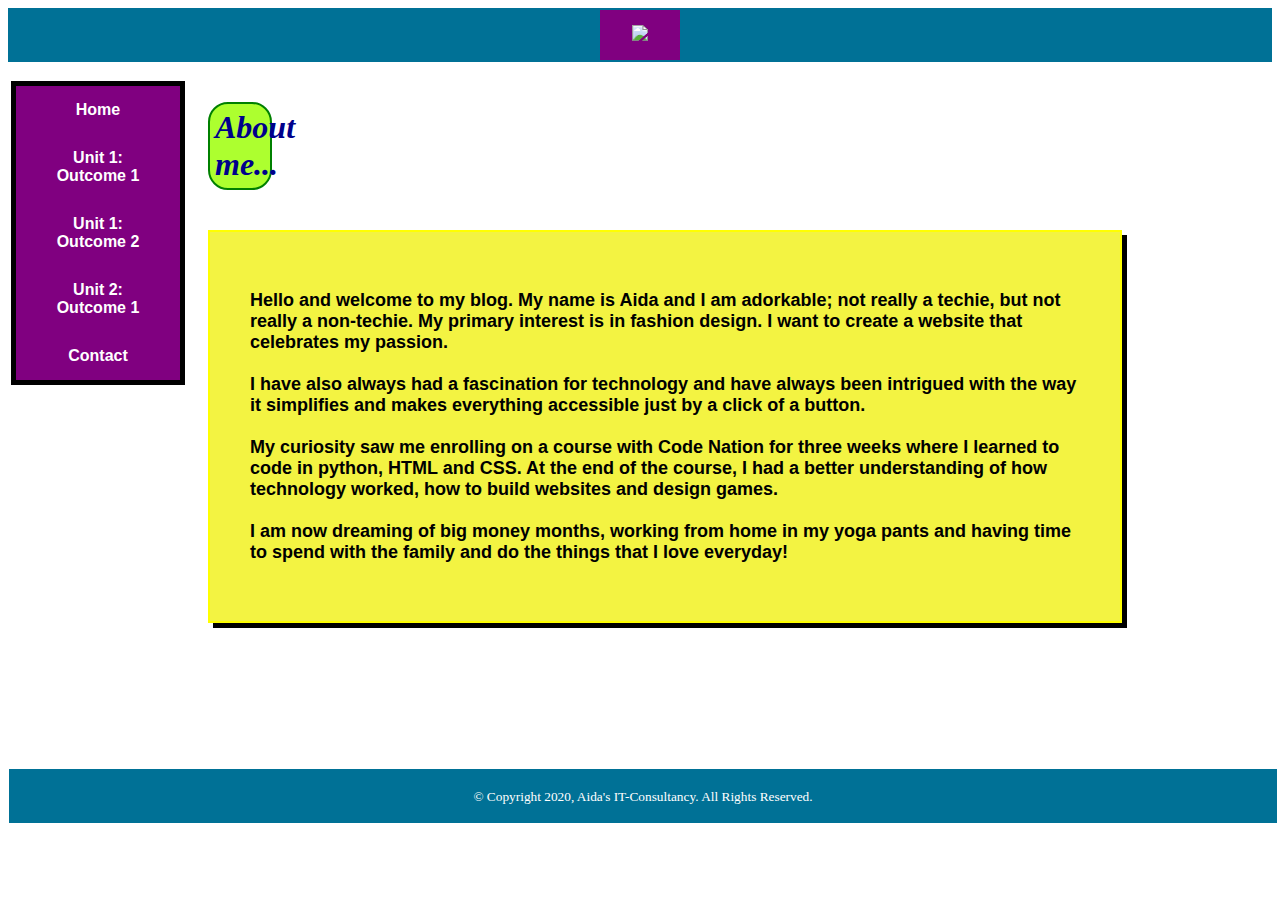
==== index.html @ 6c3e699d "Add files via upload" ====
<!DOCTYPE html>
<html lang="en">
<head>
<title>Aida's IT-Consultancy Blog</title>
<meta charset="UTF-8">
<link rel="stylesheet" type="text/css" href="main.css">
<meta name="viewport" content="width=device-width, initial-scale=1"> 
</head>
<body>
<div class="container">
<div class = "logo"><a href ="#"><img src="img/5.png"></a></div>

<nav>
<ul>
    <li><a href="index.html"> <b>Home</b></a></li>
    <li><a href="unit1o1.html"> <b>Unit 1: Outcome 1</b></a></li> 
    <li><a href="unit1o2.html"> <b>Unit 1: Outcome 2</a></b></li>
    <li><a href="unit2.html"> <b>Unit 2: Outcome 1</a></b></li>
    <li><a href="contactme.html"> <b>Contact</b></a></li>
</ul>
</nav>


<h1 id="example">About me...</h1>
<section>
<span class="htmlHigh">
    <div class="tooltip">
    <span class="tooltiptext">
    <span style="color: rgb(175, 14, 175);">
    <span style="color:black!important;"><strong>
  

<p> 
    Hello and welcome to my blog. My name is Aida and I am adorkable; not really a techie, but not really a non-techie. My primary interest is in fashion design. I want to create a website that celebrates my passion. 
<br>
<br>
    I have also always had a fascination for technology and have always been intrigued with the way it simplifies and makes everything accessible just by a click of a button. 
<br>
<br>  
    My curiosity saw me enrolling on a course with Code Nation for three weeks where I  learned to code in python, HTML and CSS. At the end of the course, I had a better understanding of how technology worked, how to build websites and design games.

<br>
<br>
    I am now dreaming of big money months, working from home in my yoga pants and having time to spend with the family and do the things that I love everyday!
</p></strong>
</span>
</div>
</section>

<footer style="width: 100%; height: auto; border: 1px solid;">
        <p><small>&copy; Copyright 2020, Aida's IT-Consultancy. All Rights Reserved.</small></p>
</footer>
</body>
</html>
---- main.css ----
div.container {
    width: 100%;
    border: none;
    margin: auto;
}

footer {
    padding: 2px;
    color: white;
    background-color: #007196;
    clear: left;
    text-align: center;
}

.logo {
    padding: 2px;
    color: white;
    background-color: #007196;
    clear: right;
    text-align: center;
}

nav {
    float: left;
    max-width: 350px;
    height: 700px;
    background: white;
    padding: 3px;
    border: white;
    overflow: auto;
    
}

nav a{
    width: 100px;
    display: block;
    padding: 20px 15px;
    text-decoration: none;
    font-family: Arial, Helvetica, sans-serif;
    color: black;
    text-align: center;
}

nav a:hover {
    background: #960069;
    transition: 0.5s;
    text-transform: uppercase;
}

nav ul {
    list-style-type: none;
    padding: 0;
    border: 5px solid black;
    background-color: turquoise;
}

nav ul a {
    display: block;
    text-decoration: none;
    border-bottom: 5px solid rgb(0, 0, 0);
}

section {
    margin-top: 40px;
    margin-bottom: 9px;
    margin-left: 200px;
    margin-right: 150px;
    border: 2px solid yellow;
    font-family: Arial, Helvetica, sans-serif;
    font-size: 18px;
    padding: 40px;
    background-color: rgb(243, 243, 66);
    box-shadow: 5px 5px;
}

.tooltip { /* Container for our tooltip */
    position: relative; 
    display: inline-block;
}

h1 {
    background-color: greenyellow;
    font-style: oblique;
    font-size: xx-large;
    color: darkblue;
    border: solid 2px green;
    padding: 5px;
    border-radius: 20px;
    margin-left: 200px;
    margin-top: 40px;
    margin-right: 1000px;
}

.center {
    margin-top: 15px;
    margin-bottom: 10px;
    margin-left: 200px;
    margin-right: 150px;
	padding: 15px;
	border: 2px solid black;
    width: 75%;
    font-family: Arial, Helvetica, sans-serif;
    font-size: 18px;
    padding: 50px;
    background-color: rgb(115, 243, 56);
    box-shadow: 5px 5px;
}

img {
    align-content: center;
 }

h2 {
    background-color: rgb(255, 224, 47);
    font-style: normal;
    font-size: xx-large;
    color: darkblue;
    margin-left: 200px;
    border: solid 2px green;
    padding: 5px;
    border-radius: 20px;
    margin-top: 60px;
    margin-right: 40px;
}

h3, h4 {
    font-size: x-large;
    color: darkblue;
    margin-top: 10px;
}

a {
    color: rgb(42, 12, 209);
}

h5 {
    background-color: yellow;
    font-style: normal;
    font-size: x-large;
    color: solid black;
    border: solid black;
    padding: 5px;
    border-radius: 20px;
    margin-right: 200px;
    margin: center;
}

input[type=text] {
    width: 80%;
    padding: 15px 22px;
    margin: 10px 5px;
    box-sizing: border-box; 
}

textarea {
    width: 80%;
    height: 200px;
    padding: 15px 22px;
    box-sizing: border-box;
    border: 4px solid #ccc;
    border-radius: 5px;
    background-color: gray;
    resize: none;  
}

a:link, a:visited {
    background-color: purple;
    border: none;
    color: #FFFFFF;
    padding: 15px 32px;
    text-align: center;
    -webkit-transition-duration: 0.4s;
    transition-duration: 0.4s;
    text-decoration: none;
    font-size: 16px;
    cursor: pointer;
    display: inline-block;
}
a:hover, a:active {
    background-color: #e978de;
}
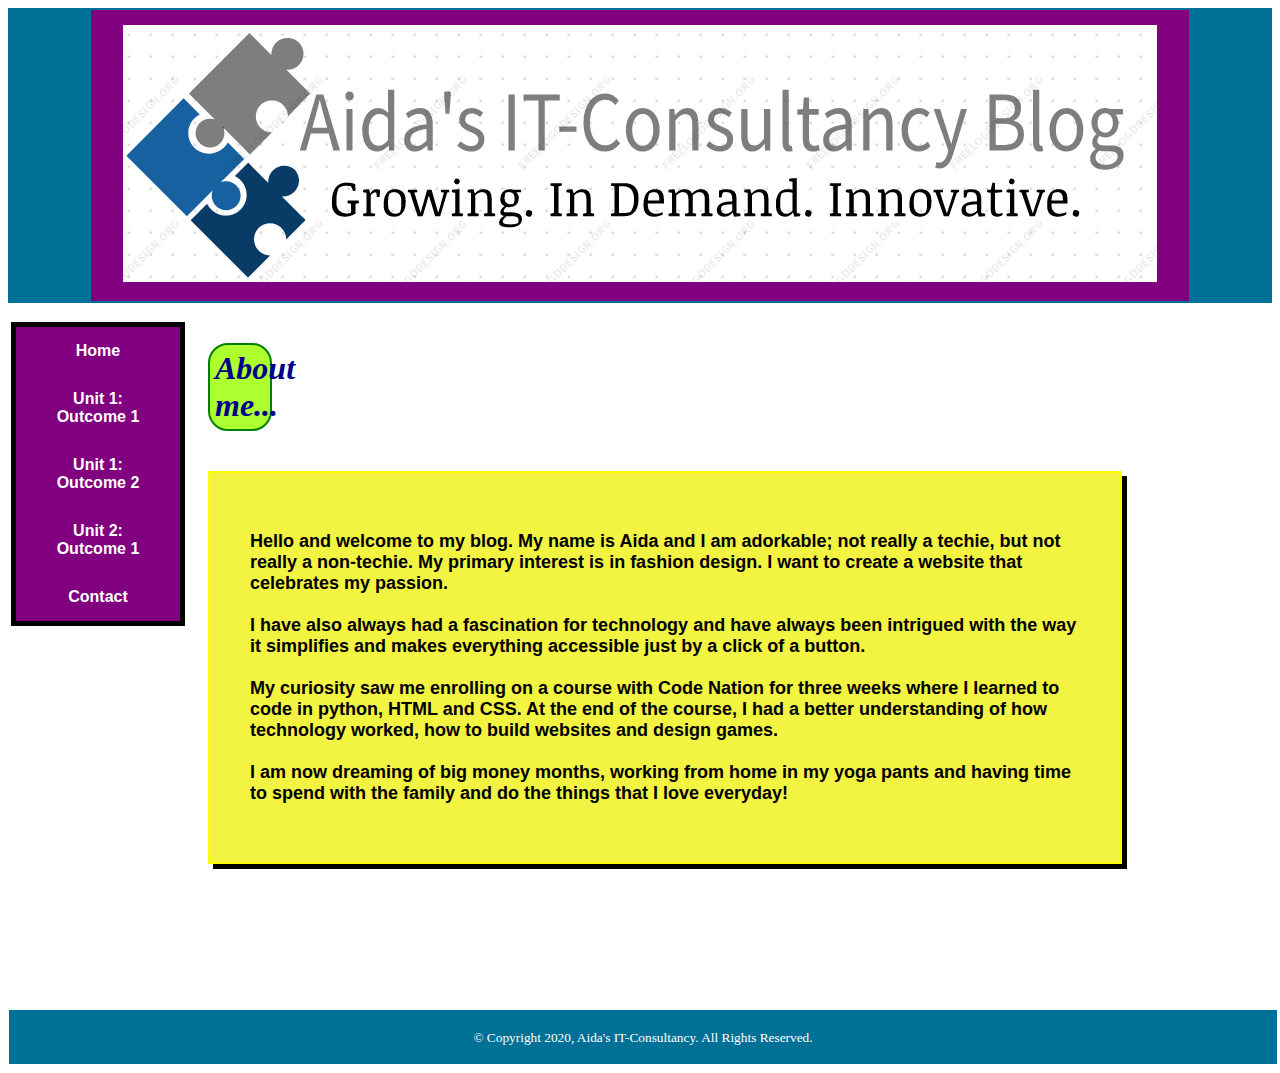
==== commit 4905e2a6: "Update index.html" ====
--- a/index.html
+++ b/index.html
@@ -8,7 +8,7 @@
 </head>
 <body>
 <div class="container">
-<div class = "logo"><a href ="#"><img src="img/5.png"></a></div>
+<div class = "logo"><a href ="#"><img src="5.png"></a></div>
 
 <nav>
 <ul>
@@ -52,4 +52,4 @@
 </footer>
 </body>
 </html> 
- + 
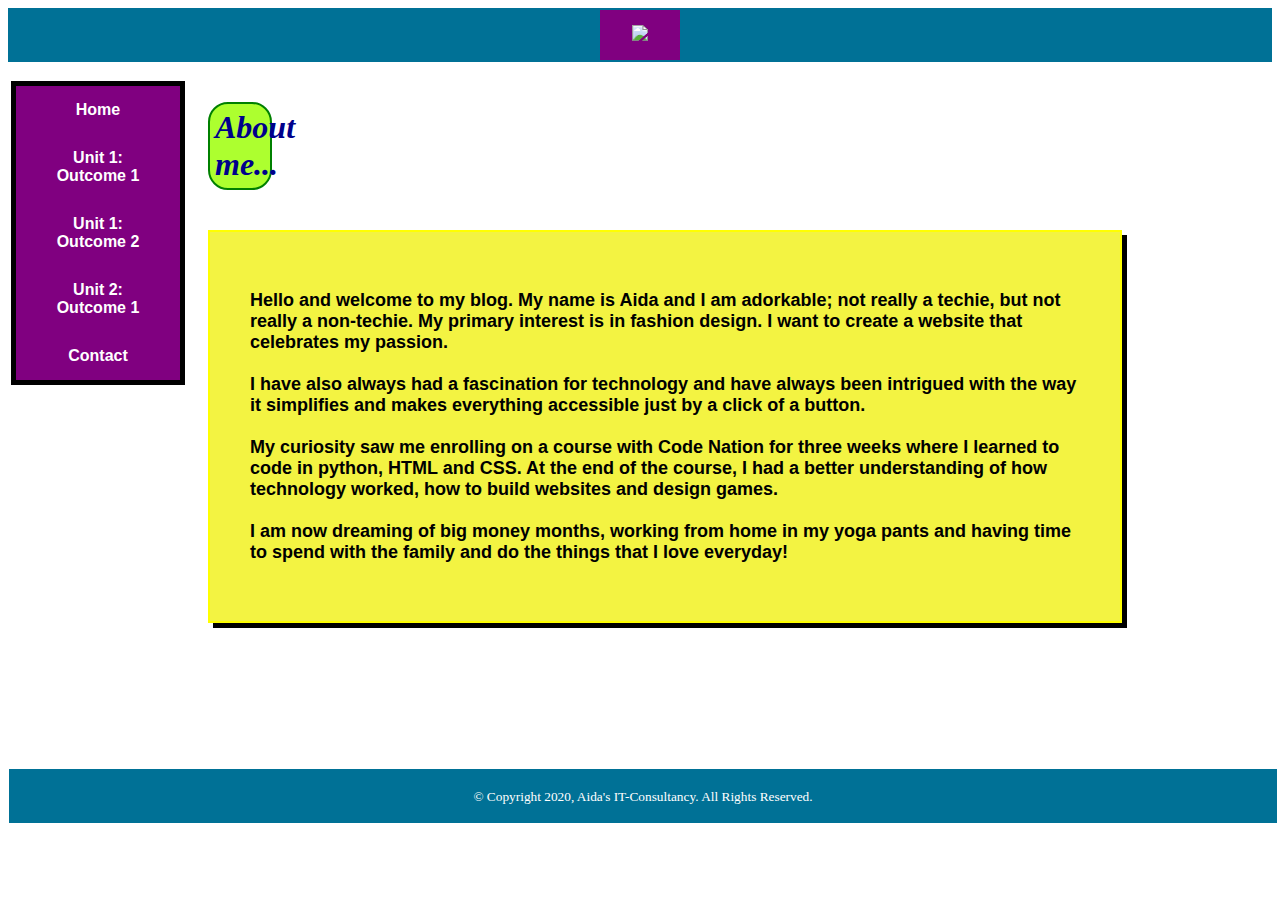
==== commit f0b53d46: "Add files via upload" ====
--- a/index.html
+++ b/index.html
@@ -8,7 +8,7 @@
 </head>
 <body>
 <div class="container">
-<div class = "logo"><a href ="#"><img src="5.png"></a></div>
+<div class = "logo"><a href ="#"><img src="img/5.png"></a></div>
 
 <nav>
 <ul>
@@ -52,4 +52,4 @@
 </footer>
 </body>
 </html> 
- 
+ 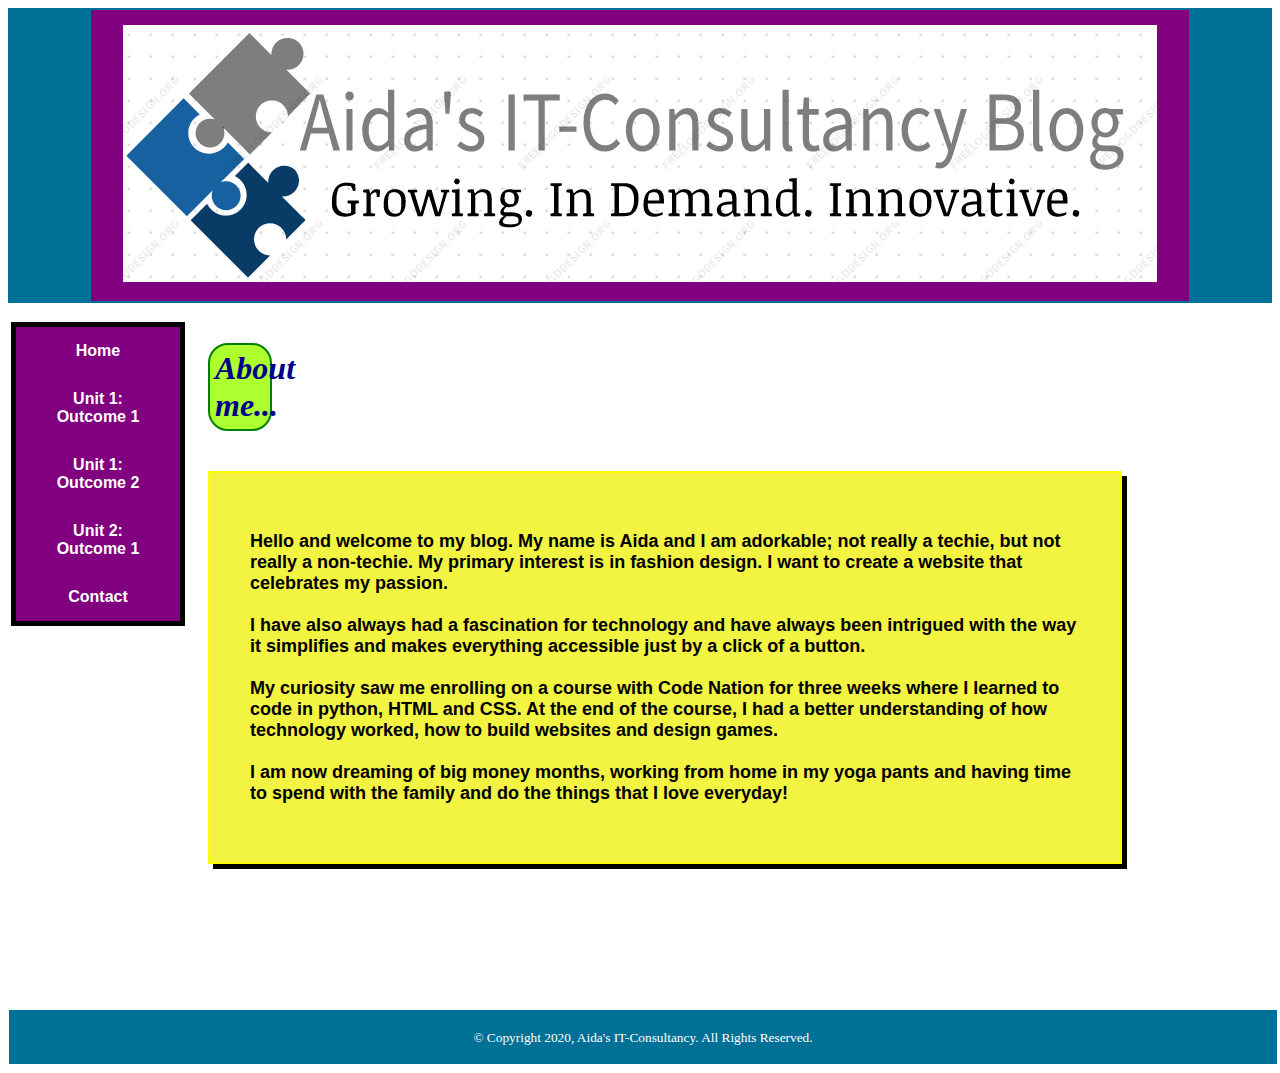
==== commit ae3d9421: "Update index.html" ====
--- a/index.html
+++ b/index.html
@@ -8,7 +8,7 @@
 </head>
 <body>
 <div class="container">
-<div class = "logo"><a href ="#"><img src="img/5.png"></a></div>
+<div class = "logo"><a href ="#"><img src="5.png"></a></div>
 
 <nav>
 <ul>
@@ -52,4 +52,4 @@
 </footer>
 </body>
 </html> 
- + 
